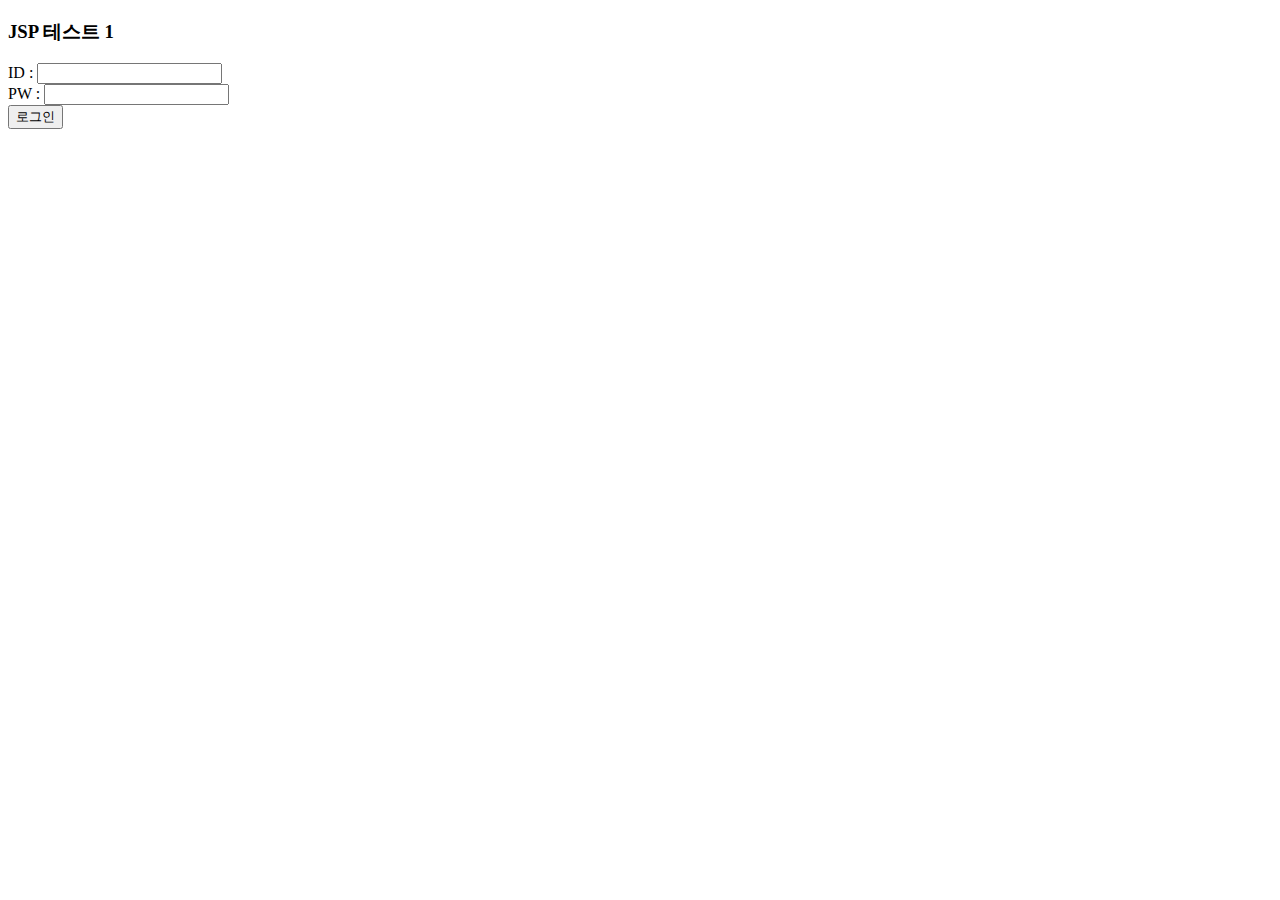
==== JSPProject/src/main/webapp/index.html @ 74efdb2a "index.html" ====
<!DOCTYPE html>
<html lang="ko">
<head>
    <meta charset="UTF-8">
    <meta http-equiv="X-UA-Compatible" content="IE=edge">
    <meta name="viewport" content="width=device-width, initial-scale=1.0">
    <title>JSP 프로젝트</title>
</head>
<body>
    <h3>JSP 테스트 1</h3>

    <!-- 로그인 
        user01 / pass01! 로 로그인 시 성공
    -->
    <!-- <form action="/프로젝트명/요청주소" method="데이터 전달 방식(GET/POST)"> -->
    <form action="/JSPProject/login" method="POST">

        ID : <input type="text" name="inputId"> <br>
        PW : <input type="password" name="inputPw"> <br>
        <button>로그인</button>
        
    </form>

</body>
</html>
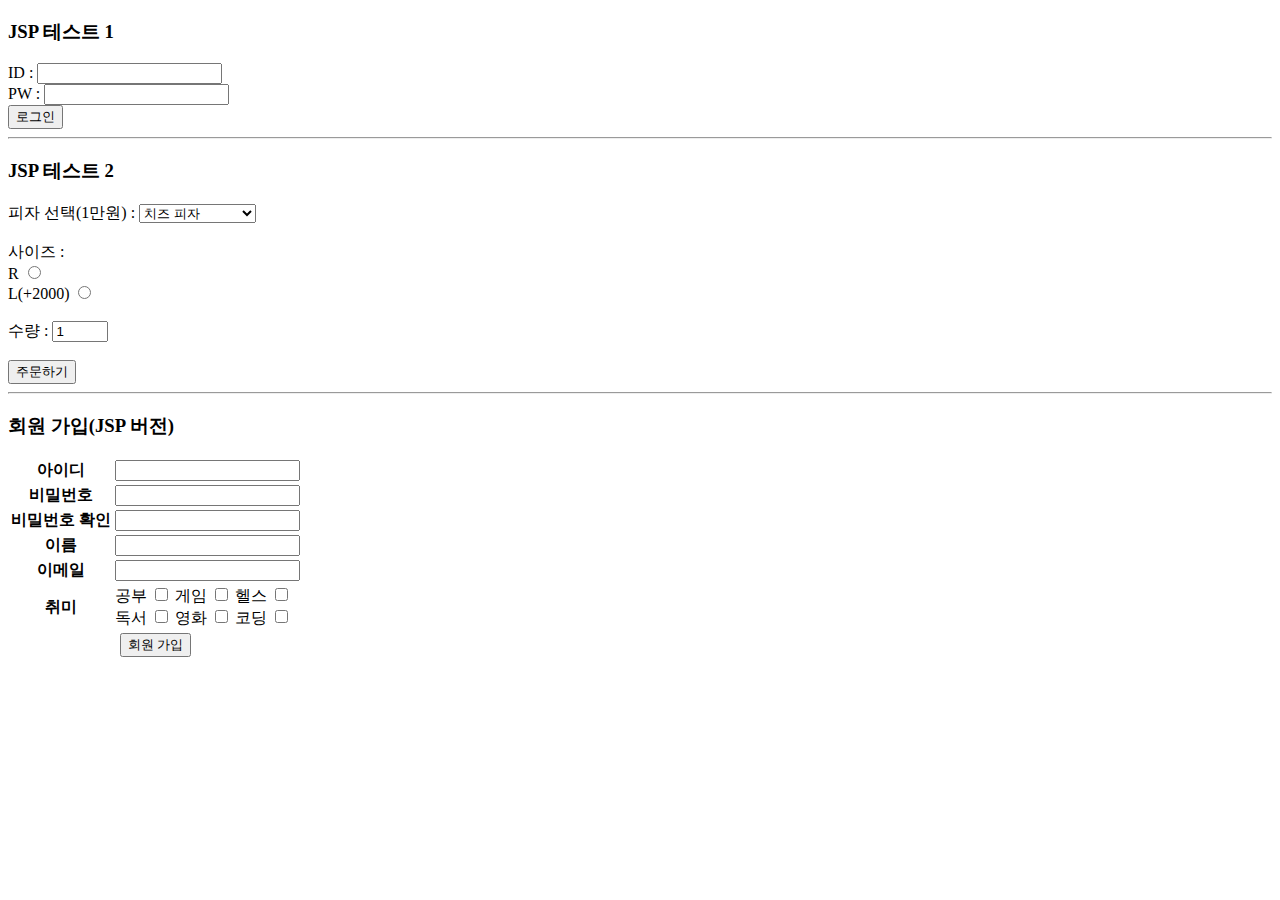
==== commit 2c28f081: "signUpResult" ====
--- a/JSPProject/src/main/webapp/index.html
+++ b/JSPProject/src/main/webapp/index.html
@@ -21,5 +21,101 @@
         
     </form>
 
+    <hr>
+
+    <h3>JSP 테스트 2</h3>
+
+    <form action="/JSPProject/pizzaOrder" method="POST">
+    피자 선택(1만원) :
+    <select name="pizza">
+        <option>치즈 피자</option>
+        <option>고구마 피자</option>
+        <option>콤비네이션 피자</option>
+        <option>쉬림프 피자</option>
+        <option>하와이안 피자</option>
+        <option>웃음꽃 피자</option>
+    </select>
+
+    <br><br>
+
+    사이즈 : 
+    <br>
+
+    <label>
+        R <input type="radio" name="size" value="R">
+    </label>
+
+    <br>
+
+    <label>
+        L(+2000) <input type="radio" name="size" value="L">
+    </label>
+
+    <br><br>
+
+    수량 : <input type="number" name="amount" min="1" max="10" value="1">
+
+    <br><br>
+
+    <button>주문하기</button>
+
+    </form>
+
+    <hr>
+
+    <h3>회원 가입(JSP 버전)</h3>
+
+    <form action="/JSPProject/signUp" method="POST">
+
+        <table>
+
+            <tr>
+                <th>아이디</th>
+                <td><input type="test" name="memberId"></td>
+            </tr>
+
+            <tr>
+                <th>비밀번호</th>
+                <td><input type="password" name="memberPw"></td>
+            </tr>
+
+            <tr>
+                <th>비밀번호 확인</th>
+                <td><input type="password" name="memberPw"></td>
+            </tr>
+
+            <tr>
+                <th>이름</th>
+                <td><input type="text" name="memberName"></td>
+            </tr>
+
+            <tr>
+                <th>이메일</th>
+                <td><input type="text" name="memberEmail"></td>
+            </tr>
+
+            <tr>
+                <th>취미</th>
+                <td>
+                    공부 <input type="checkbox" name="hobby" value="공부">
+                    게임 <input type="checkbox" name="hobby" value="게임">
+                    헬스 <input type="checkbox" name="hobby" value="헬스">
+                    <br>
+                    독서 <input type="checkbox" name="hobby" value="독서">
+                    영화 <input type="checkbox" name="hobby" value="영화">
+                    코딩 <input type="checkbox" name="hobby" value="코딩">
+                </td>
+            </tr>
+
+            <tr>
+                <th colspan="2">
+                    <button>회원 가입</button>
+                </th>
+            </tr>
+            
+        </table>
+
+    </form>
+
 </body>
 </html>